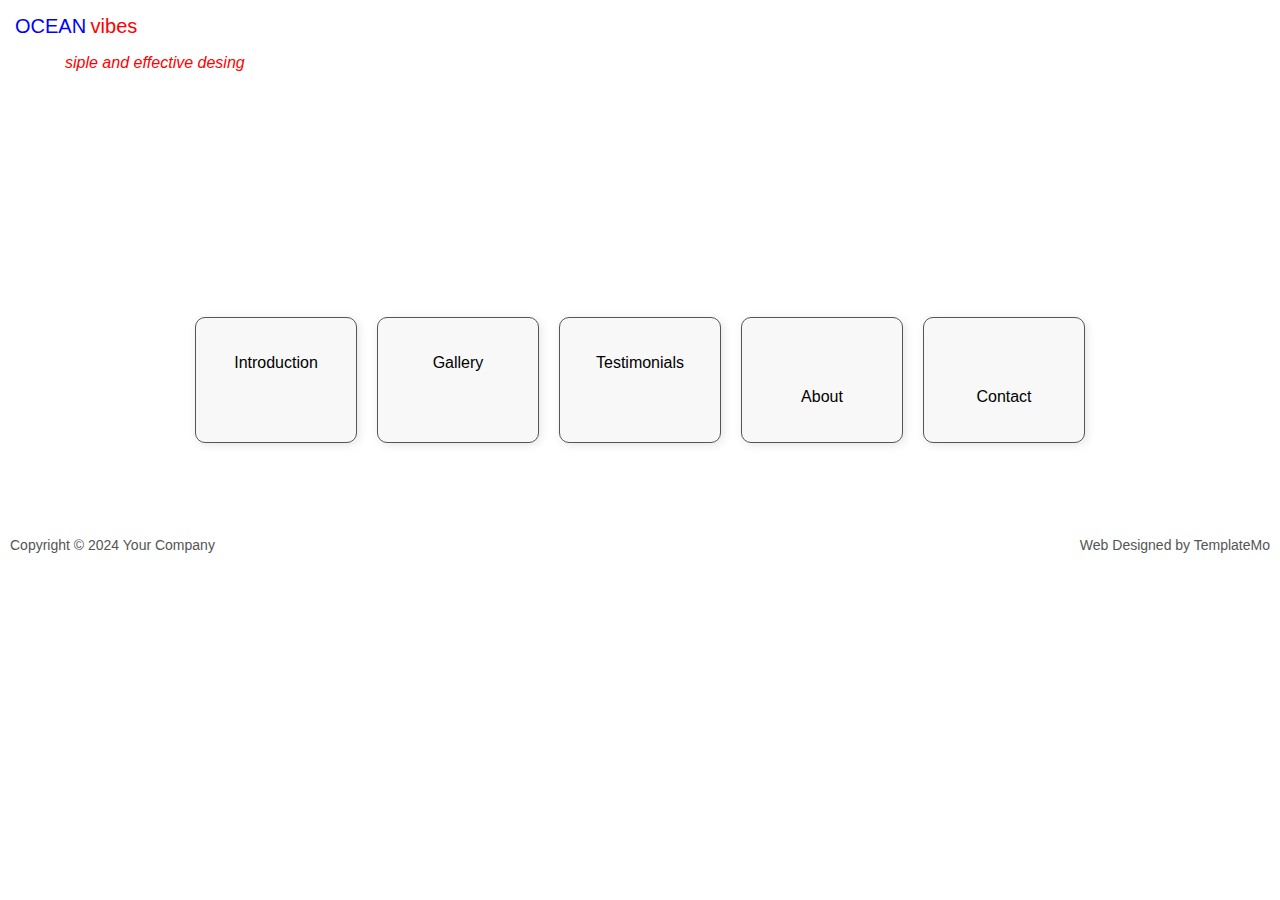
==== index.html @ 89b0e732 "Add files via upload" ====
<!DOCTYPE html>
<html lang="en">

<head>
    <meta charset="UTF-8">
    <meta name="viewport" content="width=device-width, initial-scale=1.0">
    <title>OCEAN vibes</title>
    <link rel="stylesheet" href="style.css">
</head>

<body>
    <div class="header">

        <span class="OC">OCEAN</span>
        <span class="vi">vibes</span>
        <p><i>siple and effective desing</i></p>
    </div>

    <video autoplay src="https://templatemo.com/templates/templatemo_554_ocean_vibes/video/ocean-sea-wave-video.mp4"></video>
    <section class="menu">
        <div class="menu-item">
            <span class="icon"></span>
            <p>Introduction</p>
        </div>
        <div class="menu-item">
            <span class="icon"></span>
            <p>Gallery</p>
        </div>
        <div class="menu-item">
            <span class="icon"></span>
            <p>Testimonials</p>
        </div>
        <div class="menu-item">
            <span class="icon"><img src=""></span>
            <p>About</p>
        </div>
        <div class="menu-item">
            <span class="icon"><img src=""></span>
            <p>Contact</p>
        </div>
    </section> 
    <footer>
        <p>Copyright © 2024 Your Company</p>
        <p>Web Designed by TemplateMo</p>
    </footer>
</body>
</html>
---- style.css ----
.header span{
    font-size: 20px;
}
.OC{
    color: blue;
}
.vi{
    color: red;
}
.header{
    padding: 15px;
}
.header p{
    padding-left: 50px;
    color: red;
}
.banner{
    margin: auto;
    
}
.banner video{
    width: 100%;
}
.items .item span{
    border: 1px solid black;
    padding: 20px;
    text-align: center;
    
} 
.items {
   display: flex;
   text-align: center;
}
.items .item{
    text-align: center;
}




body {
    font-family: Arial, sans-serif;
    margin: 0;
    padding: 0;
    
}

header img {
    width: 100%;
    height: 250px;
    object-fit: cover;
}

.menu {
    display: flex;
    justify-content: center;
    gap: 20px;
    margin: 20px 0;
    padding: 40px 0px;
}

.menu-item {
    background: #f8f8f8;
    padding: 20px;
    border-radius: 10px;
    box-shadow: 2px 2px 10px rgba(0, 0, 0, 0.1);
    text-align: center;
    width: 120px;
    cursor: pointer;
    transition: 500ms;
    border: 1px solid rgb(86, 84, 84);
}

.menu-item:hover {
    background: #bec1f0;
}

.icon {
    font-size: 30px;
    display: block;
}

footer {
    padding: 10px;
    margin-top: 30px;
    font-size: 14px;
    color: #555;
    display: flex;
    justify-content: space-between;
}
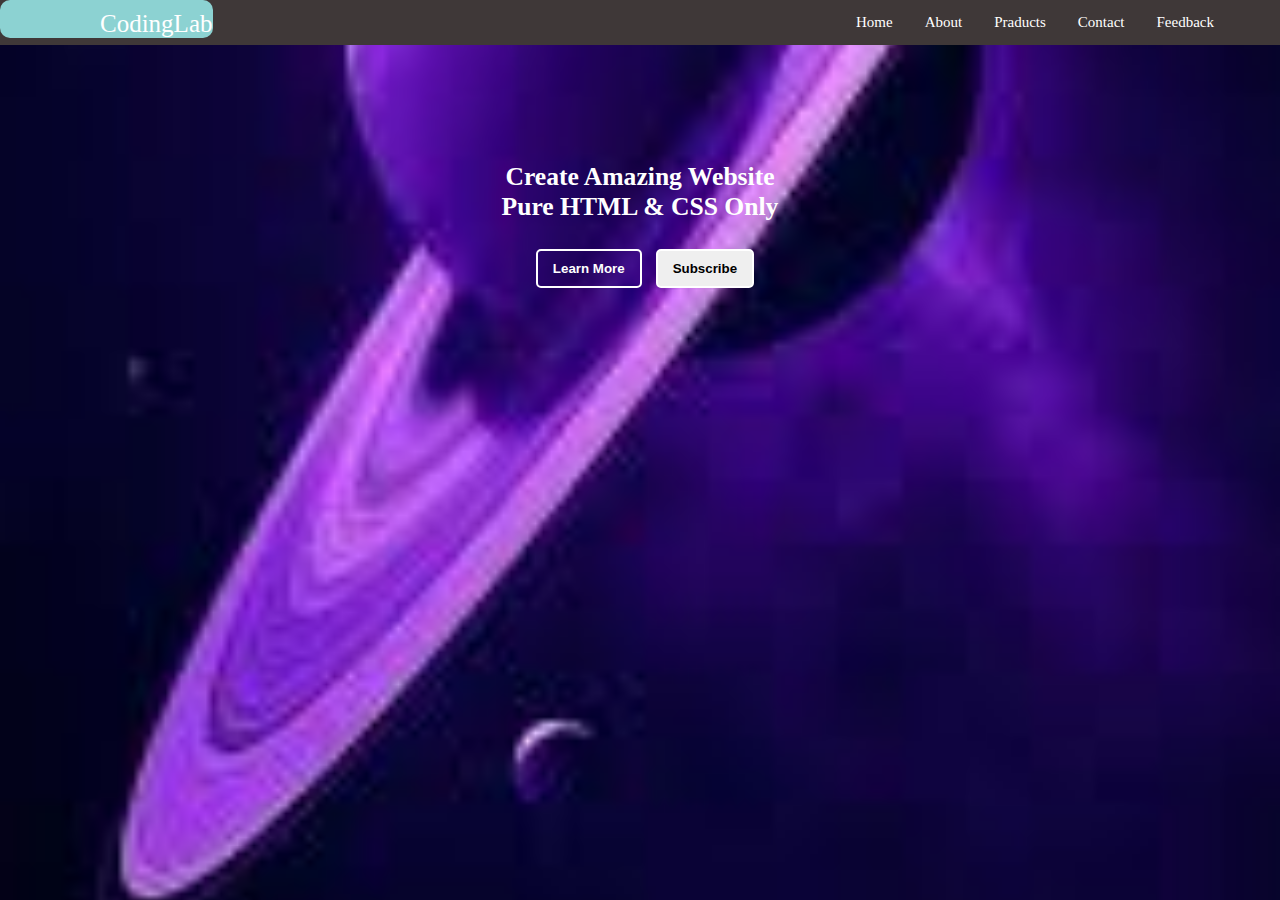
==== commit 292f2094: "Add files via upload" ====
--- a/index.html
+++ b/index.html
@@ -4,44 +4,26 @@
 <head>
     <meta charset="UTF-8">
     <meta name="viewport" content="width=device-width, initial-scale=1.0">
-    <title>OCEAN vibes</title>
+    <title>Document</title>
     <link rel="stylesheet" href="style.css">
 </head>
-
-<body>
-    <div class="header">
-
-        <span class="OC">OCEAN</span>
-        <span class="vi">vibes</span>
-        <p><i>siple and effective desing</i></p>
+<body> 
+    <div class="banner">
+        <div class="header">
+            <ul>
+                <li class="Cod">CodingLab</li>
+                <li><a href="#">Feedback</a></li>
+                <li><a href="#">Contact</a></li>
+                <li><a href="Praducts.html">Praducts</a></li>
+                <li><a href="#">About</a></li>
+                <li><a href="#">Home</a></li>
+            
+            </ul>
+            </picture>
+        </div>
+        <h1 style="font-size: 2vw;">Create Amazing Website <br> Pure HTML & CSS Only</h1>
+        <button class="birinchi"><b>Learn More</b></button>
+        <button class="ikkinchi"><b> Subscribe</b></button>
     </div>
-
-    <video autoplay src="https://templatemo.com/templates/templatemo_554_ocean_vibes/video/ocean-sea-wave-video.mp4"></video>
-    <section class="menu">
-        <div class="menu-item">
-            <span class="icon"></span>
-            <p>Introduction</p>
-        </div>
-        <div class="menu-item">
-            <span class="icon"></span>
-            <p>Gallery</p>
-        </div>
-        <div class="menu-item">
-            <span class="icon"></span>
-            <p>Testimonials</p>
-        </div>
-        <div class="menu-item">
-            <span class="icon"><img src=""></span>
-            <p>About</p>
-        </div>
-        <div class="menu-item">
-            <span class="icon"><img src=""></span>
-            <p>Contact</p>
-        </div>
-    </section> 
-    <footer>
-        <p>Copyright © 2024 Your Company</p>
-        <p>Web Designed by TemplateMo</p>
-    </footer>
 </body>
 </html>--- a/style.css
+++ b/style.css
@@ -1,90 +1,104 @@
-.header span{
-    font-size: 20px;
+body {
+    margin: auto;
+    background-color: rgb(34, 34, 48);
+    background-repeat: no-repeat;
+    background-size: cover;
+    background-position: center center;
+    background-image: url([data-uri]);
 }
-.OC{
-    color: blue;
+ul {
+    list-style-type: none;
+    margin: 0;
+    padding: 0;
+    overflow: hidden;
+    background-color: rgb(63, 56, 56);
+    padding-right: 50px;
+
 }
-.vi{
-    color: red;
+
+li:hover {
+    background-color: rgb(140, 210, 210);
+    border-radius: 10px;
+    transition: 500ms;
 }
-.header{
-    padding: 15px;
+    
+li {
+    float: right;
 }
-.header p{
-    padding-left: 50px;
-    color: red;
+
+li a {
+    display: block;
+    color: white;
+    text-align: center;
+    padding: 14px 16px;
+    text-decoration: none;
+    font-size: 15px;
 }
-.banner{
-    margin: auto;
-    
+
+.Cod {
+    float: left;
+    color: white;
+    padding-top: 10px;
+    font-size: 25px;
+    padding-left: 100px;
+
 }
-.banner video{
-    width: 100%;
+
+.banner {
+    align-items: center;
+    text-align: center;
+
 }
-.items .item span{
-    border: 1px solid black;
-    padding: 20px;
-    text-align: center;
-    
-} 
-.items {
-   display: flex;
-   text-align: center;
+
+.banner h1 {
+    color: white;
+    align-items: center;
+    font-size: 35px;
+    padding-top: 100px;
+
 }
-.items .item{
-    text-align: center;
+
+.banner button {
+    padding: 10px 15px;
+    border-radius: 5px;
+    border: 2px solid white;
+}
+
+.birinchi {
+    color: white;
+    background: url();
+    margin: 10px;
+}
+.birinchi:hover{
+    background-color: white;
+    color: black;
+    font-size: 15px;
+    transition: 500ms;
+}
+.ikkinchi:hover{
+    background: url();
+    font-size: 15px;
+    transition: 500ms;
+    color: white;
+}
+.grid-container button{
+    margin: 15px;
+}
+.grid-container{
+  padding-top: 40px;
+  display: grid;
+  grid-template-columns: 25% 25% 25% 25%;
+  gap: 15px;
+}
+.grid-container img{
+    padding-top: 15PX;
+    height: 200px;
+}
+.grid-container button:hover{
+    background-color: black;
+    color: brown;
 }
 
 
 
 
-body {
-    font-family: Arial, sans-serif;
-    margin: 0;
-    padding: 0;
-    
-}
-
-header img {
-    width: 100%;
-    height: 250px;
-    object-fit: cover;
-}
-
-.menu {
-    display: flex;
-    justify-content: center;
-    gap: 20px;
-    margin: 20px 0;
-    padding: 40px 0px;
-}
-
-.menu-item {
-    background: #f8f8f8;
-    padding: 20px;
-    border-radius: 10px;
-    box-shadow: 2px 2px 10px rgba(0, 0, 0, 0.1);
-    text-align: center;
-    width: 120px;
-    cursor: pointer;
-    transition: 500ms;
-    border: 1px solid rgb(86, 84, 84);
-}
-
-.menu-item:hover {
-    background: #bec1f0;
-}
-
-.icon {
-    font-size: 30px;
-    display: block;
-}
-
-footer {
-    padding: 10px;
-    margin-top: 30px;
-    font-size: 14px;
-    color: #555;
-    display: flex;
-    justify-content: space-between;
-}